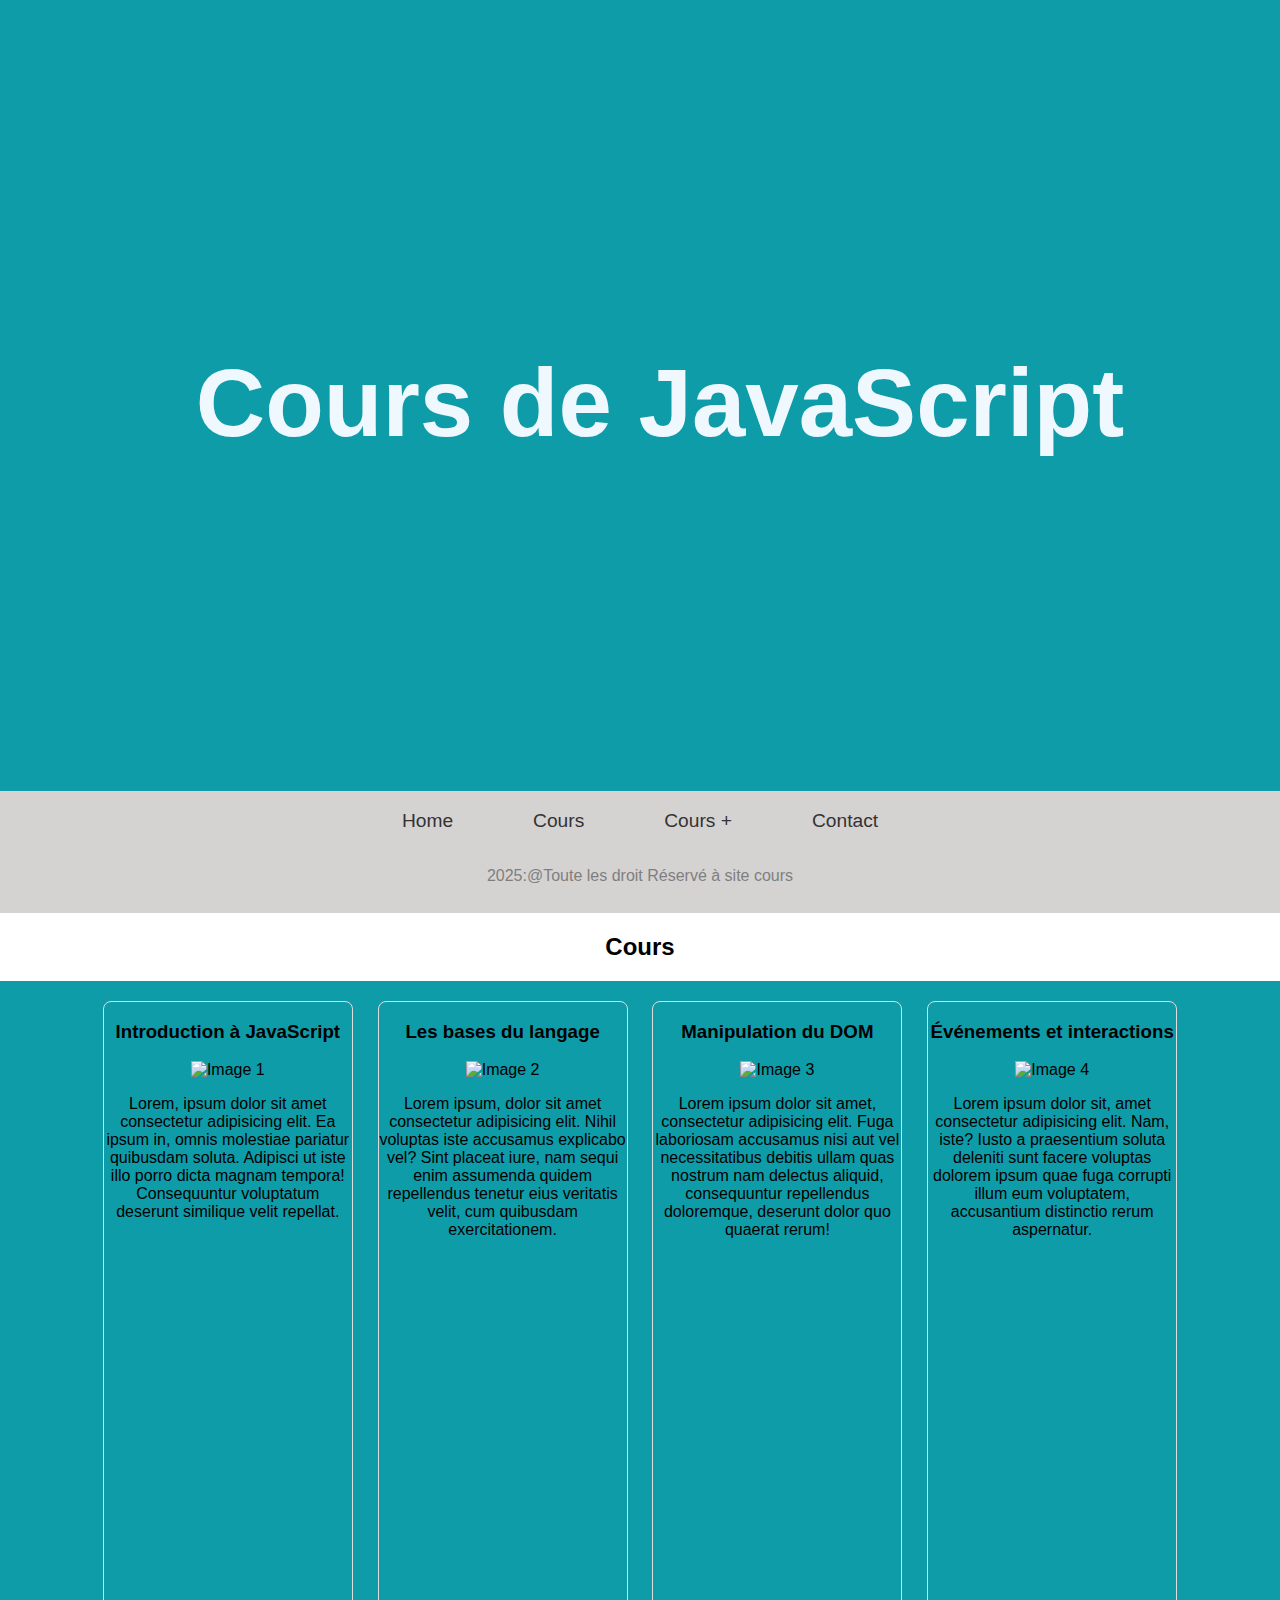
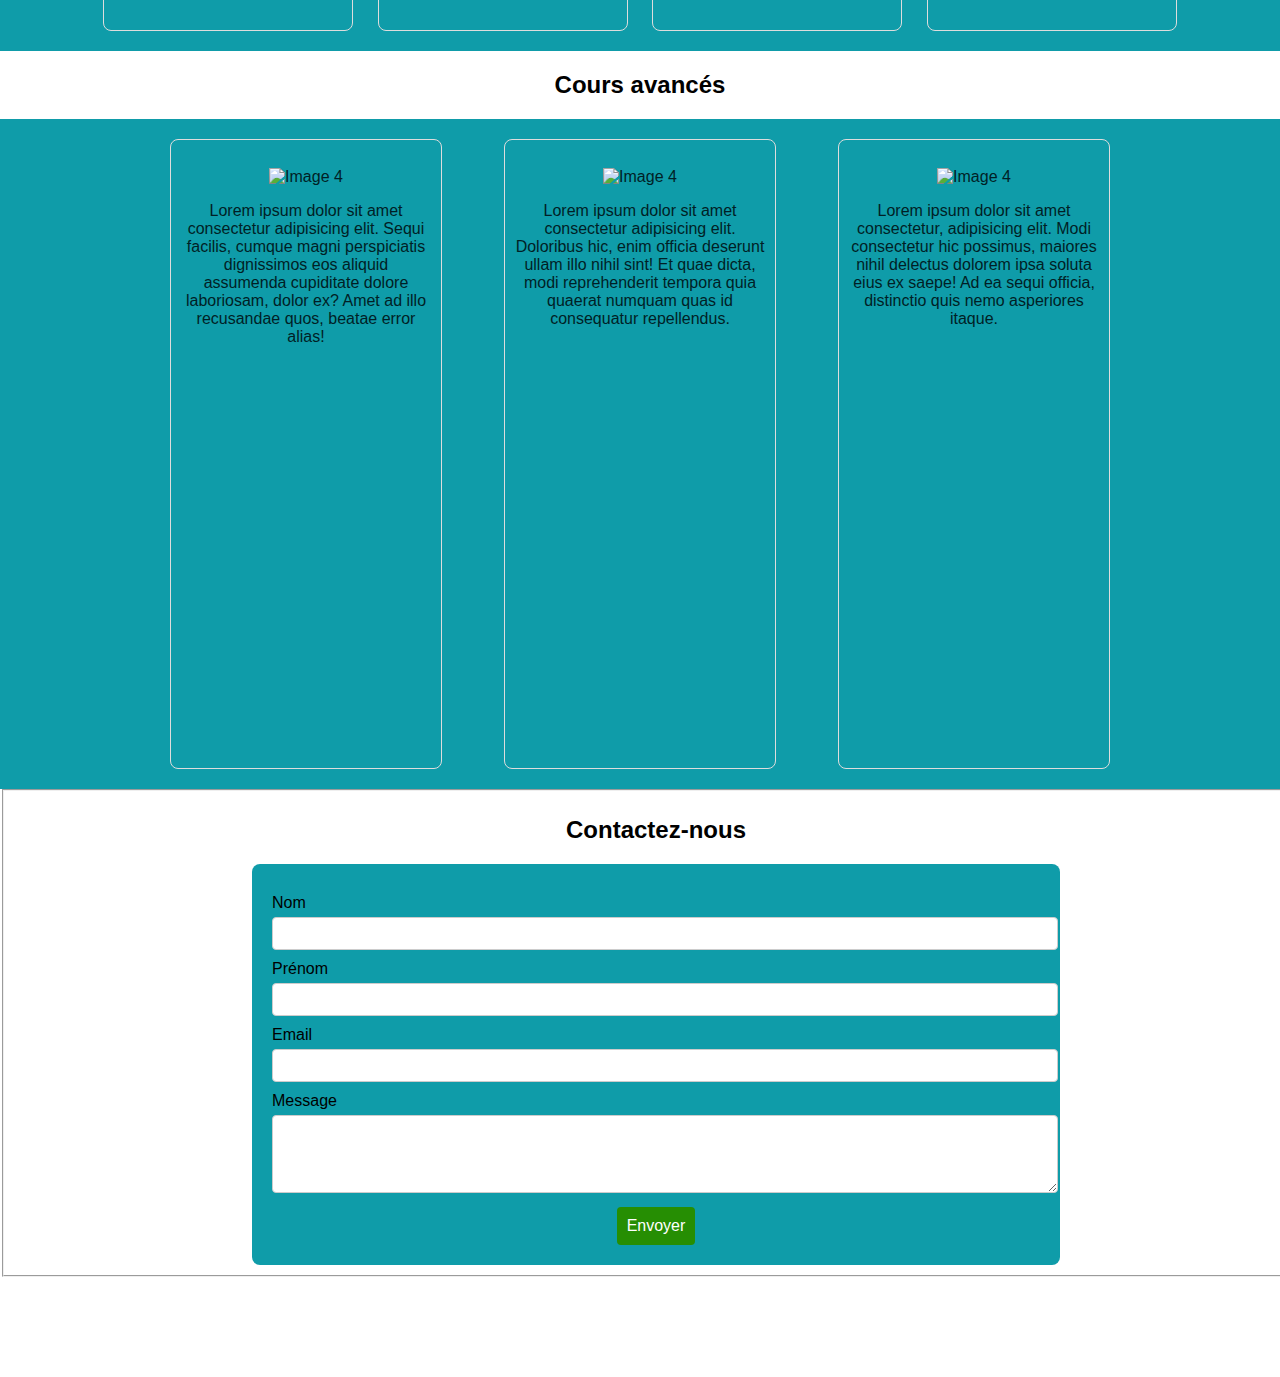
==== index.html @ 2f05b376 "add and delete card by JS" ====
<!DOCTYPE html>
<html lang="fr">
  <head>
    <meta charset="UTF-8" />
    <meta name="viewport" content="width=device-width, initial-scale=1.0" />
    <title>une site sample</title>
    <link rel="stylesheet" href="/assets/style.css" />
    <link rel="stylesheet" href="/assets/nav.css" />
    <link rel="stylesheet" href="/assets/main.css" />
    <link rel="stylesheet" href="/assets/footer.css" />
  </head>
  <body>
    <header class="hero" id="hero">
      <h1>Cours de JavaScript</h1>
    </header>
    <nav>
      <ul>
        <li><a href="#hero">Home</a></li>
        <li><a href="#cours">Cours</a></li>
        <li><a href="#plus">Cours +</a></li>
        <li><a href="#contact">Contact +</a></li>
      </ul>
    </nav>
    <main>
        
      <!-- **************************section Cours*************************** -->
      <section>
        <h2 id="cours">Cours</h2>
        <div class="cards-container">
          <div class="card">
            <h3>Introduction à JavaScript</h3>
            <img src="https://picsum.photos/200/300?random=2" alt="Image 1" />
            <p>
              Lorem, ipsum dolor sit amet consectetur adipisicing elit. Ea ipsum
              in, omnis molestiae pariatur quibusdam soluta. Adipisci ut iste
              illo porro dicta magnam tempora! Consequuntur voluptatum deserunt
              similique velit repellat.
            </p>
          </div>
          <div class="card">
            <h3>Les bases du langage</h3>
            <img src="https://picsum.photos/200/300?random=2" alt="Image 2" />
            <p>
              Lorem ipsum, dolor sit amet consectetur adipisicing elit. Nihil
              voluptas iste accusamus explicabo vel? Sint placeat iure, nam
              sequi enim assumenda quidem repellendus tenetur eius veritatis
              velit, cum quibusdam exercitationem.
            </p>
          </div>
          <div class="card">
            <h3>Manipulation du DOM</h3>
            <img src="https://picsum.photos/200/300?random=2" alt="Image 3" />
            <p>
              Lorem ipsum dolor sit amet, consectetur adipisicing elit. Fuga
              laboriosam accusamus nisi aut vel necessitatibus debitis ullam
              quas nostrum nam delectus aliquid, consequuntur repellendus
              doloremque, deserunt dolor quo quaerat rerum!
            </p>
          </div>
          <div class="card">
            <h3>Événements et interactions</h3>
            <img src="https://picsum.photos/200/300?random=2" alt="Image 4" />
            <p>
              Lorem ipsum dolor sit, amet consectetur adipisicing elit. Nam,
              iste? Iusto a praesentium soluta deleniti sunt facere voluptas
              dolorem ipsum quae fuga corrupti illum eum voluptatem, accusantium
              distinctio rerum aspernatur.
            </p>
          </div>
        </div>
      </section>

      <!-- **************************section cours avancé*************************** -->
      <section>
        <h2 id="plus">Cours avancés</h2>
        <div class="horizontal-cards">
          <div class="horizontal-card">
            <h3></h3>
            <img src="https://picsum.photos/200/300?random=2" alt="Image 4" />
            <p>
              Lorem ipsum dolor sit amet consectetur adipisicing elit. Sequi
              facilis, cumque magni perspiciatis dignissimos eos aliquid
              assumenda cupiditate dolore laboriosam, dolor ex? Amet ad illo
              recusandae quos, beatae error alias!
            </p>
          </div>
          <div class="horizontal-card">
            <h3></h3>
            <img src="https://picsum.photos/200/300?random=2" alt="Image 4" />
            <p>
              Lorem ipsum dolor sit amet consectetur adipisicing elit. Doloribus
              hic, enim officia deserunt ullam illo nihil sint! Et quae dicta,
              modi reprehenderit tempora quia quaerat numquam quas id
              consequatur repellendus.
            </p>
          </div>
          <div class="horizontal-card">
            <h3></h3>
            <img src="https://picsum.photos/200/300?random=2" alt="Image 4" />
            <p>
              Lorem ipsum dolor sit amet consectetur, adipisicing elit. Modi
              consectetur hic possimus, maiores nihil delectus dolorem ipsa
              soluta eius ex saepe! Ad ea sequi officia, distinctio quis nemo
              asperiores itaque.
            </p>
          </div>
        </div>
      </section>

      <!-- **************************section contact*************************** -->
     <section>
        <fieldset>
            <h2>Contactez-nous</h2>
            <form action="" class="contact-form" id="contact">
              
              <label for="name">Nom</label>
              <input type="text" id="name" name="name" required />
              <label for="name">Prénom</label>
              <input type="text" id="name" name="name" required />
              <label for="email">Email</label>
              <input type="email" id="email" name="email" required />
              <label for="message">Message</label>
              <textarea id="message" name="message" rows="4" required></textarea>
    
              <button type="submit">Envoyer</button>
            </form>
          </fieldset>
     </section>
      <section>
        <footer>
          <nav>
            <ul>
              <li><a href="#hero">Home</a></li>
              <li><a href="#cours">Cours</a></li>
              <li><a href="#plus">Cours +</a></li>
              <li><a href="#contact">Contact </a></li>
            </ul>
          </nav>
          <p>2025:@Toute les droit Réservé à site cours</p>
        </footer>
      </section>
    </main>
    <script src="/assets/app.js"></script>
  </body>
</html>
---- assets/style.css ----
body {
    font-family:'montserrat', sans-serif;
    margin: 0;
    padding: 0;
    text-decoration: none;
    box-sizing: border-box;
    overflow-x: hidden;
}
.hero {
    background-color: #0f9ca9;
    padding: 20px;
    color: aliceblue;
    width: 100%;
    height: 85vh;
    font-size: 3rem;
    display: flex;
    align-items: center;
    justify-content: center;
    flex-direction: column;
}
---- assets/nav.css ----
nav{
    width: 100%;
    height: 12vh;
    background:#d5d2d2;
    display: flex;
    align-items: center;
    justify-content: center;
    flex-direction: column;
    font-size: 1.2rem;
}
nav ul {
    list-style: none;
    padding: 0;
    display: flex;
    justify-content: center;
    gap: 5rem;
}
nav a {
    text-decoration: none;
    color: #333;
}
---- assets/main.css ----
section {
  text-align: center;
  align-items: center;
}

.cards-container {
  display: flex;
  justify-content: center;
  gap: 2%;
  flex-wrap: wrap;
  padding: 20px;
  height: 70vh;
  background: #0f9ca9;
}
.card {
  border: 1px solid #ddd;
  border-radius: 8px;
  overflow: hidden;
  width: 20%;
  text-align: center;
}
.card img {
  width: 100%;
  height: 200px;
}
.horizontal-cards {
  display: flex;
  justify-content: center;
  gap: 5%;
  flex-wrap: wrap;
  padding: 20px;
  height: 70vh;
  background: #0f9ca9;
}
.horizontal-card {
  border: 1px solid #ddd;
  border-radius: 8px;
  padding: 10px;
  width: 250px;
  text-align: center;
  color: #011F26;
}

.horizontal-card img {
  width: 100%;
  height: 200px;
}
---- assets/footer.css ----
fieldset{
    width: 100%;
    display: flex;
    align-items: center;
    justify-content: center;
    flex-direction: column;
    margin-bottom: 100px;
}
.contact-form {
    background: #0f9ca9;
    padding: 20px;
    border-radius: 8px;
    box-shadow: 0 0 10px #0000;
    width: 60%;
}

.contact-form label {
    display: block;
    margin: 10px 0 5px;
    text-align: left;
}
.contact-form input,
.contact-form textarea {
    width: 100%;
    padding: 8px;
    border: 1px solid #ccc;
    border-radius: 4px;
}
.contact-form button {
    margin-top: 10px;
    padding: 10px;
    border: none;
    background: #268e03;
    color: white;
    font-size: 16px;
    border-radius: 4px;
    cursor: pointer;
}
.contact-form button:hover {
    background: #a2e320;
}

/* ****************section footer**************** */

footer{
    width: 100%;
    height:12vh;
    background:#d5d2d2;
    display: flex;
    text-align: center;
    justify-content: center;
    flex-direction: column;
    z-index: 1000;
    bottom: 0;
    left: 0;
    position: fixed;
}

footer p {
    font-size: 1rem;
    color: #7f7f7f;
}
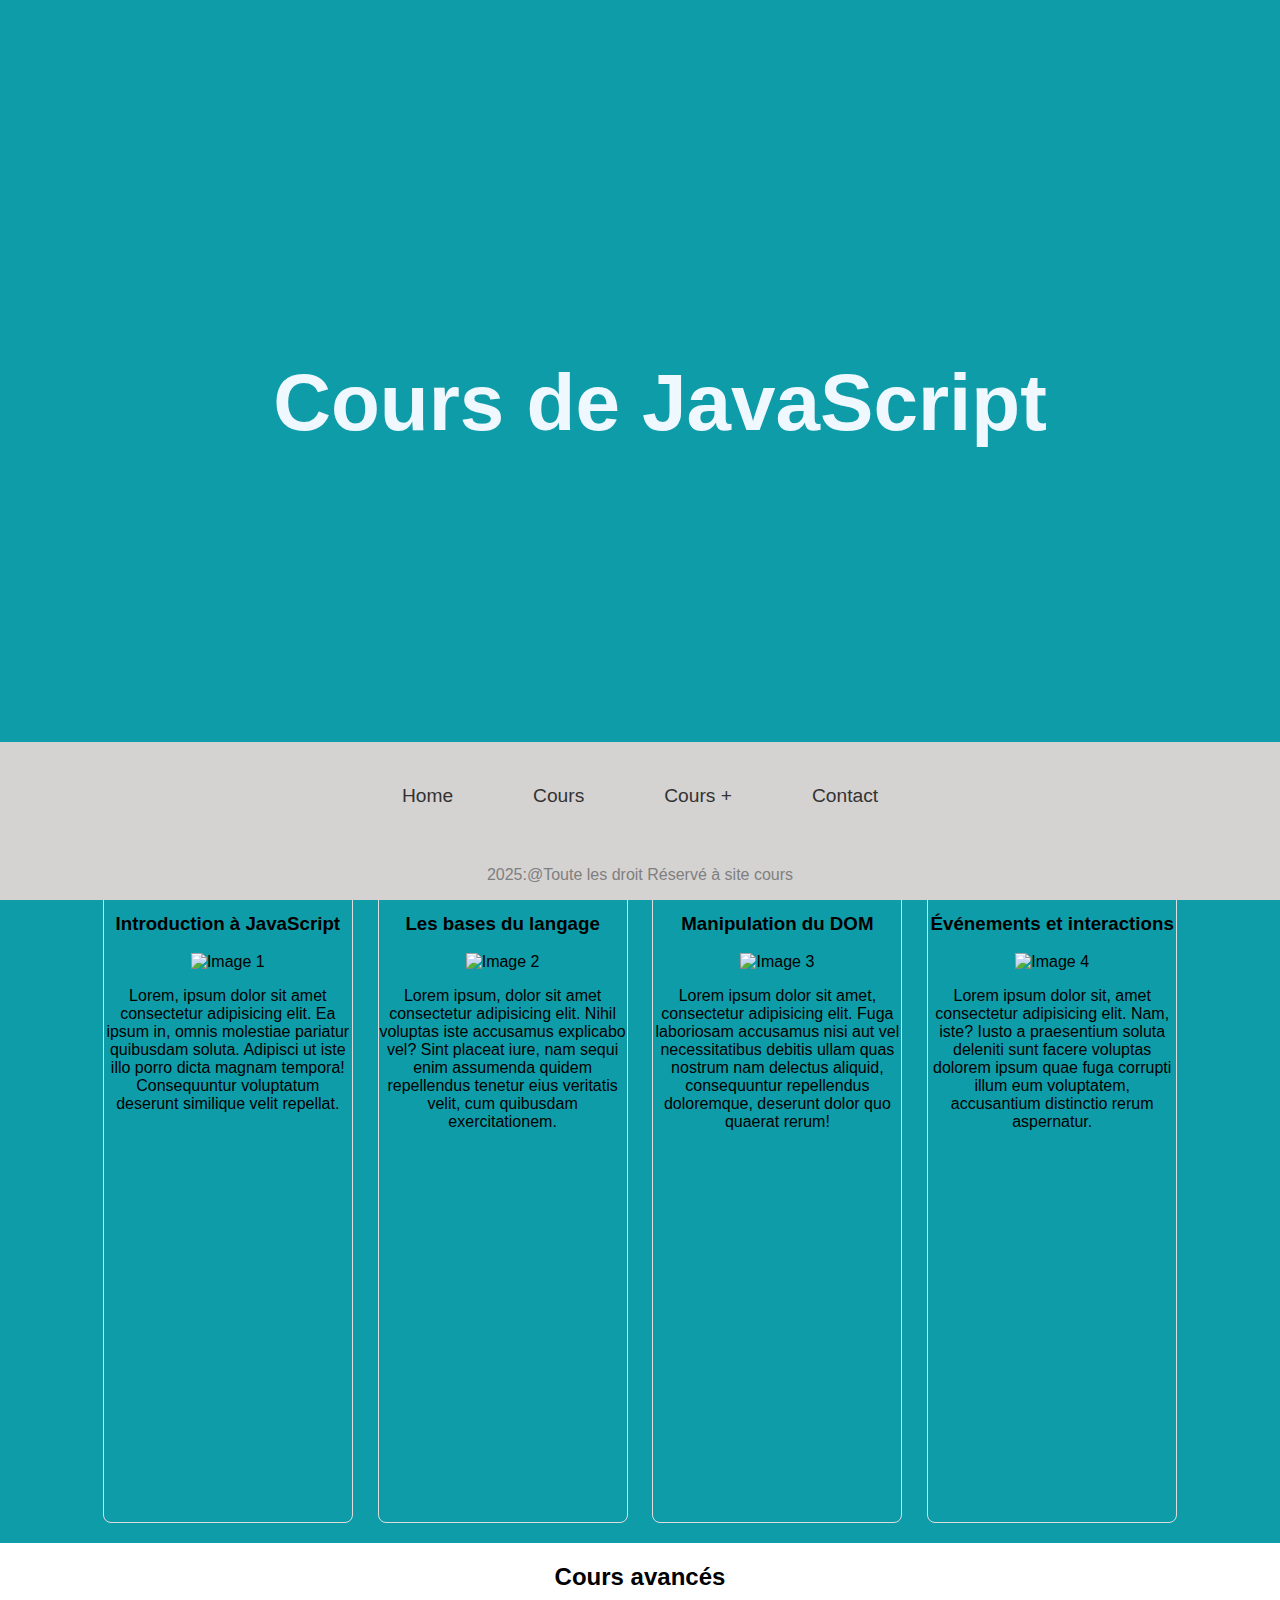
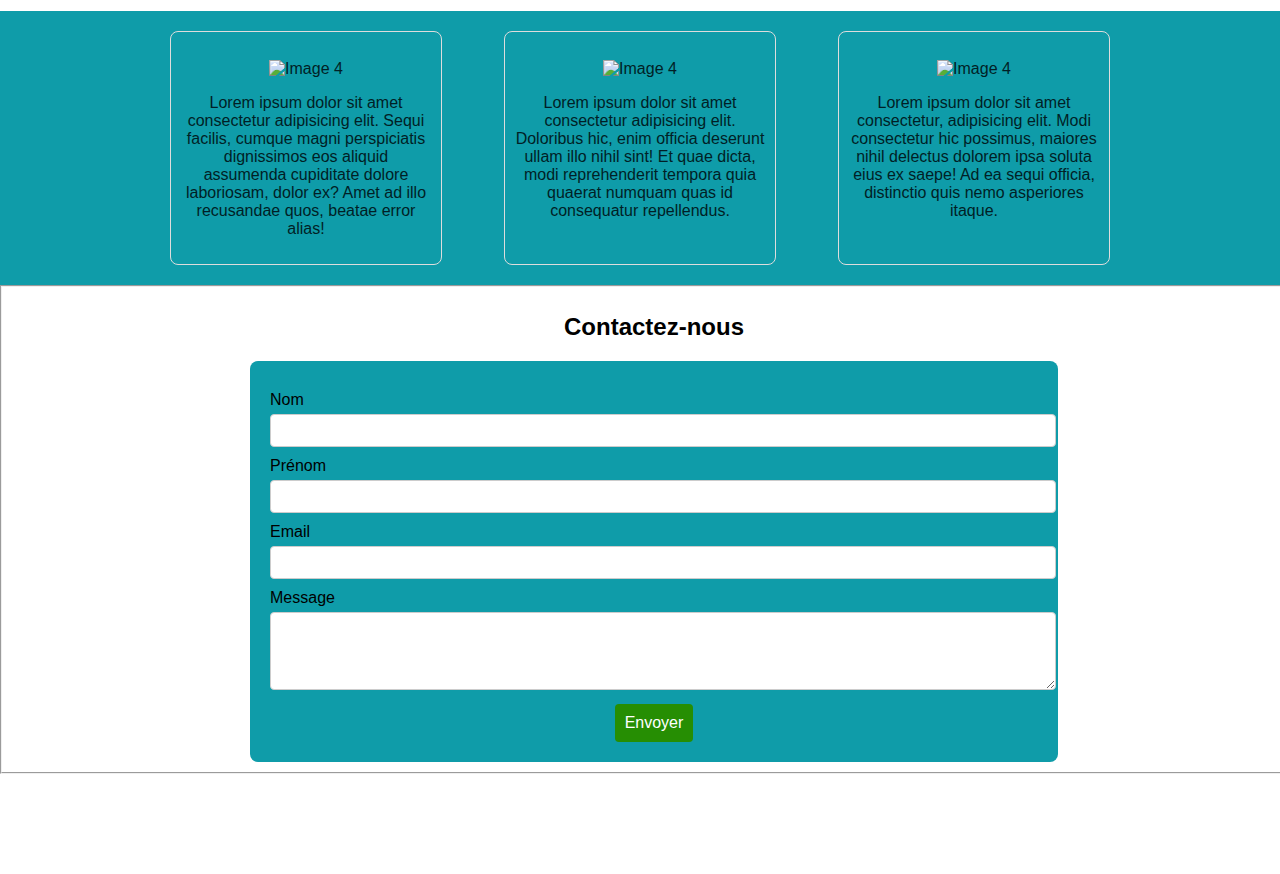
==== commit fb77f291: "changement de résponsive" ====
--- a/index.html
+++ b/index.html
@@ -13,14 +13,7 @@
     <header class="hero" id="hero">
       <h1>Cours de JavaScript</h1>
     </header>
-    <nav>
-      <ul>
-        <li><a href="#hero">Home</a></li>
-        <li><a href="#cours">Cours</a></li>
-        <li><a href="#plus">Cours +</a></li>
-        <li><a href="#contact">Contact +</a></li>
-      </ul>
-    </nav>
+   
     <main>
         
       <!-- **************************section Cours*************************** -->
--- a/assets/style.css
+++ b/assets/style.css
@@ -12,7 +12,7 @@
     color: aliceblue;
     width: 100%;
     height: 85vh;
-    font-size: 3rem;
+    font-size: 2.5rem;
     display: flex;
     align-items: center;
     justify-content: center;
--- a/assets/nav.css
+++ b/assets/nav.css
@@ -14,6 +14,7 @@
     display: flex;
     justify-content: center;
     gap: 5rem;
+     flex-wrap: wrap;
 }
 nav a {
     text-decoration: none;
--- a/assets/main.css
+++ b/assets/main.css
@@ -29,7 +29,7 @@
   gap: 5%;
   flex-wrap: wrap;
   padding: 20px;
-  height: 70vh;
+  /* height: 70vh; */
   background: #0f9ca9;
 }
 .horizontal-card {
--- a/assets/footer.css
+++ b/assets/footer.css
@@ -4,7 +4,7 @@
     align-items: center;
     justify-content: center;
     flex-direction: column;
-    margin-bottom: 100px;
+    margin: 0 0 100px 0;
 }
 .contact-form {
     background: #0f9ca9;
@@ -12,6 +12,7 @@
     border-radius: 8px;
     box-shadow: 0 0 10px #0000;
     width: 60%;
+  
 }
 
 .contact-form label {
@@ -44,7 +45,7 @@
 
 footer{
     width: 100%;
-    height:12vh;
+    /* height:12vh; */
     background:#d5d2d2;
     display: flex;
     text-align: center;
@@ -59,4 +60,42 @@
 footer p {
     font-size: 1rem;
     color: #7f7f7f;
+}
+
+/* Responsive Design */
+@media (max-width: 768px) {
+    .cards-container {
+        flex-direction: column;
+        align-items: center;
+    }
+
+    .horizontal-cards {
+        flex-direction: column;
+        align-items: center;
+    }
+
+    .horizontal-card {
+        flex-direction: column;
+        text-align: center;
+    }
+
+    .horizontal-card img {
+        margin-right: 0;
+        margin-bottom: 10px;
+       flex-wrap: wrap;
+    }
+
+    nav ul {
+      max-width: 1080px;
+    }
+}
+
+@media (max-width: 480px) {
+    .hero {
+        font-size: 1.2rem;
+    }
+
+    nav ul li a {
+        font-size: 1rem;
+    }
 }